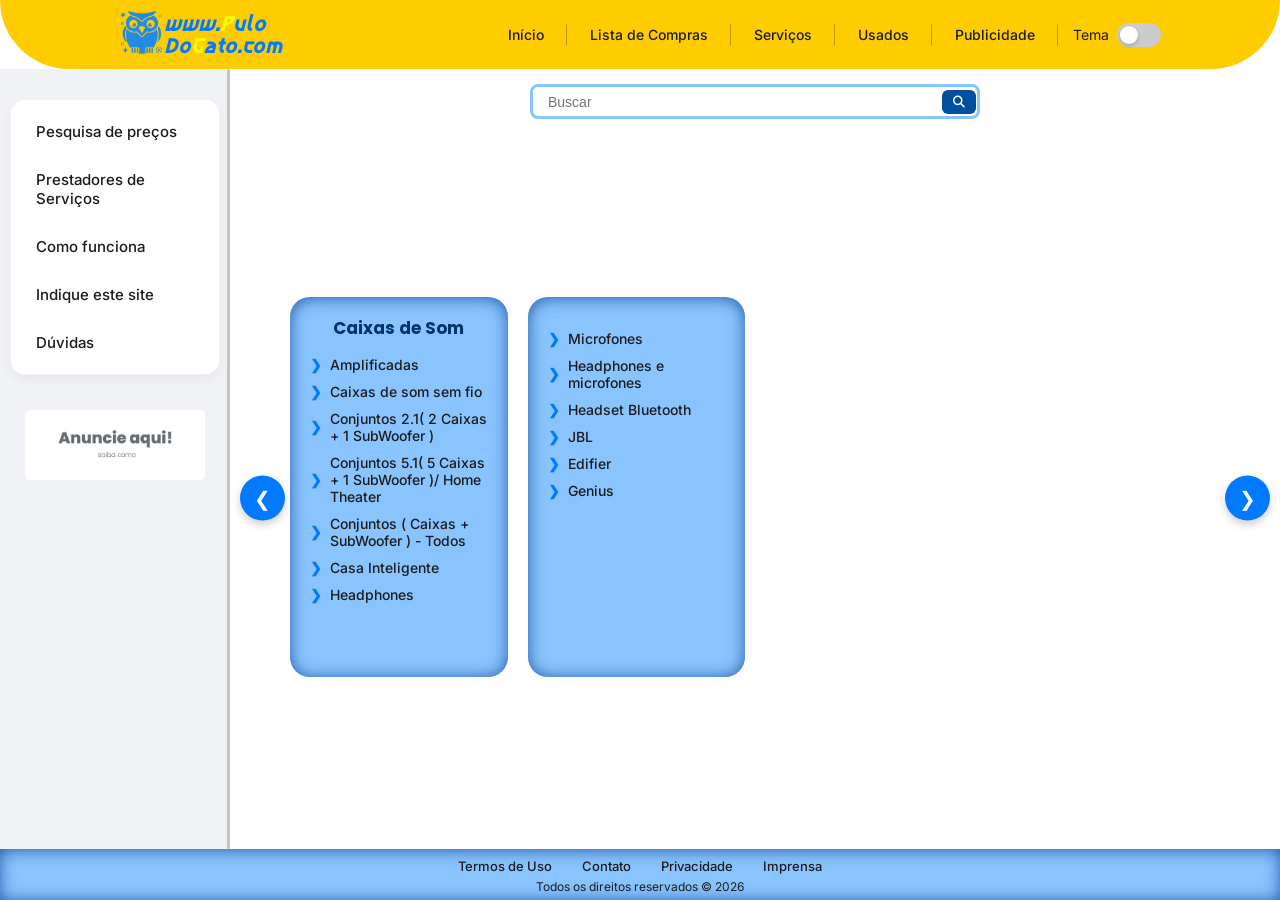
==== caixa-som.html @ 4c2f6dd1 "Finalizando projeto" ====
<!DOCTYPE html>
<html lang="pt-br">

<head>
    <meta charset="UTF-8">
    <meta name="viewport" content="width=device-width, initial-scale=1.0">
    <title>Pulo do Gato</title>
    <link
        href="https://fonts.googleapis.com/css2?family=Inter:wght@400;600;700&family=Poppins:wght@400;600;700&display=swap"
        rel="stylesheet">


    <link href="https://fonts.googleapis.com/css2?family=Asimovian&display=swap" rel="stylesheet">

    <link rel="icon" href="assets/LOGO.png" type="image/png">
    <link rel="stylesheet" href="https://cdnjs.cloudflare.com/ajax/libs/font-awesome/6.5.1/css/all.min.css">
    <link rel="stylesheet" href="styles.css">

</head>

<body>

    <main class="container">
        <!-- menu superior -->
        <nav>

            <div class="logo">
                <!-- imagem da logo -->
                <a href="index.html"><img src="assets/LOGO.png" alt=""></a>

                <h1>www.<span>P</span>ulo<br>Do<span>G</span>ato.com</h1>
            </div>

            <!-- menu ul li -->
            <div class="lista_nav">

                <ul>

                    <li><a href="index.html">Início</a></li>
                    <li><a href="#">Lista de Compras</a></li>
                    <li><a href="#">Serviços</a></li>
                    <li><a href="#">Usados</a></li>
                    <li><a href="#">Publicidade</a></li>
                    <li class="item-tema">
                        <span>Tema</span>
                        <label class="switch">
                            <input type="checkbox" id="botao-dark">
                            <span class="slider"></span>
                        </label>
                    </li>

                </ul>

            </div>

        </nav>

        <!-- Menu lateral esquerda -->
        <aside>

            <div class="container_aside">

                <ul class="lista_aside">

                    <li><a href="#">Pesquisa de preços</a></li>
                    <li><a href="#">Prestadores de Serviços</a></li>
                    <li><a href="#">Como funciona</a></li>
                    <li><a href="#">Indique este site</a></li>
                    <li><a href="#">Dúvidas</a></li>

                </ul>

            </div>

            <div class="anuncio">
                <img class="anuncioft" src="assets/anuncie-1024x397.jpg" alt="">
            </div>

        </aside>

        <!-- Corpo do site -->

        <!-- todos os cards do site -->
        <section>
            <!-- Barra de pesquisa -->
            <form id="formulario" action="#">
                <div class="posicao_form">
                    <input type="text" placeholder="Buscar">

                    <i class="fa-solid fa-magnifying-glass" style="color: rgb(116, 192, 252);"></i>
                </div>
            </form>

            <!-- Botoes do carrossel -->
            <button id="prevBtn" class="btn-seta btn-prev">❮</button>

            <div class="container_cards">
                <div class="cards">

                    <div class="cabecalho_card1">
                        <h1>Caixas de Som</h1>
                    </div>

                    <div class="lista_card1">

                        <ul>
                            <li><a href="#">Amplificadas</a></li>
                            <li><a href="#">Caixas de som sem fio</a></li>
                            <li><a href="#">Conjuntos 2.1( 2 Caixas + 1 SubWoofer )</a></li>
                            <li><a href="#">Conjuntos 5.1( 5 Caixas + 1 SubWoofer )/ Home Theater</a></li>
                            <li><a href="#">Conjuntos ( Caixas + SubWoofer ) - Todos</a></li>
                            <li><a href="#">Casa Inteligente</a></li>
                            <li><a href="#">Headphones</a></li>
                        </ul>

                    </div>


                </div>

                <div class="cards">

                    <div class="cabecalho_card2">



                    </div>

                    <div class="lista_card2">

                        <ul>

                            <li><a href="#">Microfones</a></li>
                            <li><a href="#">Headphones e microfones</a></li>
                            <li><a href="#">Headset Bluetooth</a></li>
                            <li><a href="#">JBL</a></li>
                            <li><a href="#">Edifier</a></li>
                            <li><a href="#">Genius</a></li>

                        </ul>

                    </div>

                </div>

            </div>


            </div>
            <!-- Botoes do carrossel -->
            <button id="nextBtn" class="btn-seta btn-next">❯</button>

        </section>



        <footer>

            <ul class="lista_footer">

                <li><a href="termos-de-uso.html" target="_blank">Termos de Uso</a></li>
                <li><a href="contato.html">Contato</a></li>
                <li><a href="privacidade.html">Privacidade</a></li>
                <li><a href="imprensa.html">Imprensa</a></li>

            </ul>

            <p>Todos os direitos reservados &copy 2026</p>

        </footer>
    </main>

    <script src="carrossel.js"></script>
    <script src="temadark.js"></script>
</body>

</html>
---- styles.css ----
@import url('https://fonts.googleapis.com/css2?family=Barlow+Semi+Condensed:ital,wght@0,100;0,200;0,300;0,400;0,500;0,600;0,700;0,800;0,900;1,100;1,200;1,300;1,400;1,500;1,600;1,700;1,800;1,900&family=Goldman:wght@400;700&family=Playwrite+BR:wght@100..400&family=Saira+Stencil:ital,wght@0,100..900;1,100..900&display=swap');

:root {
    --azulF: #00509D;
    --azulM: #007AFF;
    --azul: #8AC4FF;
    --preto: #1C1C1E;
    --amareloPrimary: #FFCC00;
    --brancoPrimary: #FFFFFF;
    --texto-principal: #1C1C1E;
    --texto-titulo: #003366;
}

* {
    box-sizing: border-box;
    margin: 0;
    padding: 0;
}

html {
    font-size: 62.5%;
}

body {
    height: 100vh;
    width: 100%;
    font-family: 'Inter', -apple-system, BlinkMacSystemFont, sans-serif;
    font-size: 1.6rem;
    color: var(--texto-principal);
    /* aqui tema dark */
    background-color: var(--brancoPrimary);
    overflow: hidden;
    
}

/* CONTAINER RESPONSIVO */
.container {
    display: grid;
    height: 100vh;
    width: 100%;
    grid-template-columns: 23rem 1fr;
    grid-template-areas:
        'nav nav'
        'aside section'
        'footer footer';
    grid-template-rows: auto 1fr auto;
    position: relative;
    overflow: hidden;
}

/* NAVBAR */
nav {
    grid-area: nav;
    display: flex;
    justify-content: space-around;
    align-items: center;
    gap: 2rem;
    padding: 1rem 2rem;
    min-height: 5rem;
    width: 100%;
    background-color: var(--amareloPrimary);
    border-radius: 0rem 0rem 9rem 9rem;
}

.logo {
    display: flex;
    align-items: center;
    position: relative;
    flex-shrink: 0;
}

.logo img {
    height: 4.5rem;
    width: auto;
}

nav .logo h1 {
    color: var(--azulM);
    font-family: "Asimovian", sans-serif;
    font-weight: 600;
    font-style: italic;
    font-size: 2rem;
    letter-spacing: 0.1rem;
    line-height: 1.1;
}

nav .logo span {
    color: rgb(255, 251, 0);
}

.lista_nav {
    display: flex;
    justify-content: center;
    align-items: center;
}

.lista_nav ul {
    display: flex;
    justify-content: center;
    align-items: center;
    gap: 3rem;
    list-style: none;
    flex-wrap: wrap;
}

.lista_nav ul li {
    position: relative;
    display: flex;
    align-items: center;
}

.lista_nav ul li a {
    text-decoration: none;
    color: var(--preto);
    font-size: 1.4rem;
    transition: all 0.3s ease;
    border-radius: 0.5rem;
    padding: 0.4rem 0.8rem;
    display: inline-block;
}

.lista_nav ul li a:hover {
    background-color: var(--azulM);
    color: var(--brancoPrimary);
    transform: translateX(3px);
}

.lista_nav ul li:not(:last-child)::after {
    content: '';
    position: absolute;
    right: -1.5rem;
    top: 50%;
    transform: translateY(-50%);
    width: 0.1rem;
    height: 2.1rem;
    background-color: var(--preto);
    opacity: 0.3;
}

/* ASIDE */
aside {
    grid-area: aside;
    display: flex;
    flex-direction: column;
    /* justify-content: center; */
    align-items: flex-start;
    padding: 3rem 1rem;
    /* aqui tema dark */
    background-color: #f0f2f5;
    position: relative;
    gap: 1.5rem;
}

aside::before {
    content: '';
    position: absolute;
    width: 0.3rem;
    height: 100%;
    top: 0;
    right: 0;
    background-color: #c9c2c2;
    border-radius: 1rem;
}

.container_aside {
    display: flex;
    height: auto;
    width: 100%;
    max-width: 21.6rem;
    padding: 1rem;
    border-radius: 1.5rem;
    /* aqui tema dark */  
    background-color: var(--brancoPrimary);
    
    box-shadow: 0 4px 12px rgba(0, 0, 0, 0.05);
    border: 1px solid rgba(0, 0, 0, 0.05);
}

.lista_aside {
    display: flex;
    flex-direction: column;
    gap: 0.5rem;
    width: 100%;
    list-style: none;
}

.lista_aside li {
    position: relative;
}

.lista_aside li a {
    display: block;
    padding: 1.2rem 1.5rem;
    text-decoration: none;
    color: var(--preto);
    font-size: 1.5rem;
    font-weight: 500;
    border-radius: 1rem;
    transition: all 0.3s ease;
}

.lista_aside li a:hover {
    background-color: var(--azulM);
    color: var(--brancoPrimary);
    transform: translateX(5px);
}

.anuncio {
    display: flex;
    align-items: center;
    justify-content: center;
    width: 100%;
    max-width: 18rem;
    height: auto;
    margin: 2rem auto 0 auto;
}

.anuncioft {
    width: 100%;
    height: auto;
    max-width: 100%;
    border-radius: 0.5rem;
    object-fit: contain;
}

/* SECTION PRINCIPAL */
section {
    grid-area: section;
    position: relative;
    display: flex;
    flex-direction: column;
    align-items: center;
    justify-content: space-between;
    /* aqui tema dark */
    background-color: var(--brancoPrimary);
    padding: 0 6rem;
    overflow: hidden;
    width: 100%;
    height: 100%;
    min-height: 0;
}

/* Form de Busca */
#formulario {
    display: flex;
    width: 100%;
    height: 3.5rem;
    margin-top: 1.5rem;
    margin-bottom: 0.5rem;
    padding: 0;
    justify-content: center;
}

.posicao_form {
    position: relative;
    width: 100%;
    max-width: 45rem;
    height: 100%;
    display: flex;
    align-items: center;
}

#formulario input {
    width: 100%;
    height: 100%;
    border: 3px solid var(--azul);
    border-radius: 0.8rem;
    padding-left: 1.5rem;
    padding-right: 4.5rem;
    outline: none;
    transition: all 0.3s;
    font-size: 1.4rem;
}

#formulario input:focus {
    border-color: var(--azulM);
}

.posicao_form i {
    position: absolute;
    right: 0.4rem;
    background-color: var(--azulF);
    color: white !important;
    padding: 0.6rem 1.1rem;
    border-radius: 0.6rem;
    font-size: 1.2rem;
    cursor: pointer;
}

/* CONTAINER DO CARROSSEL */
.container_cards {
    display: flex;
    gap: 2rem;
    padding: 0;
    overflow-x: auto;
    scroll-behavior: smooth;
    scroll-snap-type: x mandatory;
    width: 100%;
    scrollbar-width: none;
    align-items: center;
    flex-grow: 1;
}

.container_cards::-webkit-scrollbar {
    display: none;
}

/* CARDS */
.cards {
    flex: 0 0 calc(25% - 1.5rem);
    scroll-snap-align: start;
    background-color: var(--azul);
    border-radius: 2rem;
    height: 38rem;
    box-shadow: inset 0px 1px 17px -1px #1752a0;
    transition: transform 0.3s ease;
    cursor: pointer;
    display: flex;
    flex-direction: column;
    overflow: hidden;
}

.cards:hover {
    transform: translateY(-3px);
}

.cards ul {
    display: flex;
    flex-direction: column;
    gap: 1rem;
    padding: 1.5rem 2rem 2rem 2rem;
    list-style: none;
    flex-grow: 1;
    overflow-y: auto;
    scrollbar-width: thin;
}

/* Estilização da mini-barra de rolagem interna do card */
.cards ul::-webkit-scrollbar {
    width: 5px;
}

.cards ul::-webkit-scrollbar-track {
    background: rgba(0, 0, 0, 0.05);
    border-radius: 10px;
}

.cards ul::-webkit-scrollbar-thumb {
    background: var(--azulF);
    border-radius: 10px;
}

.cards li a {
    display: flex;
    align-items: center;
    text-decoration: none;
    color: var(--preto);
    font-size: 1.4rem;
}

.cards li a::before {
    content: '\276F';
    margin-right: 0.8rem;
    font-weight: bold;
    color: var(--azulM);
    transition: 0.3s;
}

.cards li a:hover::before {
    transform: translateX(3px);
}

.cards li a:hover {
    color: var(--brancoPrimary);
}

[class^="cabecalho_card"] {
    display: flex;
    flex-direction: column;
    align-items: center;
    justify-content: center;
    font-size: 1rem;
    padding-top: 1.8rem;
    gap: 0.8rem;
    flex-shrink: 0;
}

[class^="cabecalho_card"] img {
    width: 6.5rem;
    height: 6.5rem;
    object-fit: contain;
    filter: drop-shadow(0px 4px 4px rgba(0, 0, 0, 0.25));
}

.cards h1 {
    font-size: 1.7rem;
    text-align: center;
    padding: 0 1rem;
}

/* BOTÕES DO CARROSSEL */
.btn-seta {
    position: absolute;
    top: 55%;
    transform: translateY(-50%);
    z-index: 10;
    background-color: var(--azulM);
    color: white;
    border: none;
    border-radius: 50%;
    width: 4.5rem;
    height: 4.5rem;
    cursor: pointer;
    font-size: 2rem;
    box-shadow: 0 4px 8px rgba(0, 0, 0, 0.2);
    transition: all 0.3s;
}

.btn-prev {
    left: 1rem;
}

.btn-next {
    right: 1rem;
}

.btn-seta:hover {
    background-color: var(--amareloPrimary);
    color: var(--preto);
    transform: translateY(-50%) scale(1.1);
}

/* FOOTER */
footer {
    grid-area: footer;
    display: flex;
    flex-direction: column;
    justify-content: center;
    align-items: center;
    gap: 0.4rem;
    padding: 0.6rem 1rem;
    background-color: var(--azul);
    box-shadow: inset 0px 1px 17px -1px #1752a0;
}

.lista_footer {
    display: flex;
    gap: 3rem;
    list-style: none;
    flex-wrap: wrap;
    justify-content: center;
}

.lista_footer li a {
    text-decoration: none;
    color: var(--preto);
    font-size: 1.3rem;
}

footer p {
    font-size: 1.2rem;
}

/* CONFIGURAÇÕES GERAIS DE TEXTO */
h1 {
    font-family: 'Poppins', sans-serif;
    font-weight: 700;
    color: var(--texto-titulo);
}

a {
    font-weight: 500;
    color: var(--texto-principal);
    transition: color 0.2s;
}

/* MEDIA QUERIES */

@media (max-width: 1024px) {
    .container {
        grid-template-columns: 20rem 1fr;
    }

    .cards {
        flex: 0 0 calc(50% - 1rem);
    }

    .lista_nav ul {
        gap: 2rem;
    }
}

@media (max-width: 768px) {
    .container {
        grid-template-columns: 25% 75%;
        grid-template-areas:
            'nav nav'
            'aside section'
            'footer footer';
    }

    nav {
        border-radius: 0 0 2.5rem 2.5rem;
        flex-direction: column;
        gap: 1.5rem;
        padding: 1.5rem 1rem;
    }

    .lista_nav ul li:not(:last-child)::after {
        display: none;
    }

    .lista_nav ul {
        gap: 1rem;
        justify-content: center;
    }

    aside {
        padding: 1.5rem 0.5rem;
    }

    .container_aside {
        padding: 0.4rem;
        max-width: 100%;
    }

    .lista_aside li a {
        padding: 1rem 0.5rem;
        font-size: 1.25rem;
        text-align: center;
        word-wrap: break-word;
    }

    section {
        padding: 0 3.5rem;
    }

    .cards {
        flex: 0 0 100%;
        height: 33rem;
    }
}

@media (max-width: 480px) {
    .container {
        grid-template-columns: 28% 72%;
    }

    nav .logo h1 {
        font-size: 1.6rem;
    }

    .lista_nav ul li a {
        font-size: 1.1rem;
        padding: 0.2rem 0.4rem;
    }

    aside {
        padding: 1rem 0.2rem;
    }

    .lista_aside li a {
        font-size: 1.1rem;
        padding: 0.8rem 0.3rem;
    }

    section {
        padding: 0 2.8rem;
    }

    #formulario input {
        height: 3.5rem;
        font-size: 1.3rem;
    }

    .posicao_form i {
        padding: 0.6rem 1rem;
        font-size: 1.2rem;
    }

    .cards {
        flex: 0 0 100%;
        height: 30rem;
        padding-bottom: 1.2rem;
        border-radius: 1.5rem;
    }

    [class^="cabecalho_card"] {
        padding-top: 1rem;
        gap: 0.3rem;
    }

    [class^="cabecalho_card"] img {
        width: 4rem;
        height: 4rem;
    }

    .cards h1 {
        font-size: 1.3rem;
        line-height: 1.2;
    }

    .cards ul {
        gap: 0.5rem;
        padding: 0.8rem;
    }

    .cards li a {
        font-size: 1.1rem;
        line-height: 1.3;
    }

    .btn-seta {
        width: 2.8rem;
        height: 2.8rem;
        font-size: 1.2rem;
    }

    .btn-prev {
        left: 0.3rem;
    }

    .btn-next {
        right: 0.3rem;
    }
}

@media (max-width: 360px) {
    .container {
        grid-template-columns: 30% 70%;
    }

    nav .logo h1 {
        font-size: 1.4rem;
    }

    .lista_nav ul {
        gap: 0.8rem;
    }

    .lista_nav ul li a {
        font-size: 1rem;
        padding: 0.2rem 0.3rem;
    }

    .lista_aside li a {
        font-size: 1rem;
        padding: 0.6rem 0.2rem;
    }

    footer {
        padding: 1.5rem 0.8rem;
        gap: 1.2rem;
    }

    .lista_footer {
        gap: 1.2rem 1.5rem;
        justify-content: center;
        max-width: 100%;
    }

    .lista_footer li a {
        font-size: 1.15rem;
        display: inline-block;
        white-space: nowrap;
    }

    footer p {
        font-size: 1.1rem;
        text-align: center;
        opacity: 0.9;
    }
}

/* ==========================================================================
   CHAVE SELETORA DE TEMA (TOGGLE SWITCH ARREDONDADO)
   ========================================================================== */

/* Alinha o texto "Tema" e o botão lado a lado na navegação */
.item-tema {
    display: flex;
    align-items: center;
    gap: 0.8rem;
    font-size: 1.4rem;
}

/* Container que define a proporção da pista do switch */
.switch {
    position: relative;
    display: inline-block;
    width: 4.4rem;
    height: 2.4rem;
}

/* Esconde o (checkbox) do navegador */
.switch input {
    opacity: 0;
    width: 0;
    height: 0;
}

/* Desenha a Pista do Switch (Visual padrão no Modo Claro) */
.slider {
    position: absolute;
    cursor: pointer;
    top: 0; left: 0; right: 0; bottom: 0;
    background-color: #ccc;
    transition: 0.4s ease;
    border-radius: 2.4rem;
}

/* Desenha a Bolinha interna móvel do switch */
.slider::before {
    position: absolute;
    content: "";
    height: 1.8rem;
    width: 1.8rem;
    left: 0.3rem;
    bottom: 0.3rem;
    background-color: #ffffff;
    transition: 0.4s cubic-bezier(0.4, 0, 0.2, 1);
    border-radius: 50%;
    box-shadow: 0 2px 4px rgba(0, 0, 0, 0.2);
}

/* Quando o checkbox for marcado, a pista fica Azul */
input:checked + .slider {
    background-color: #555758;
}

/* Quando o checkbox for marcado, move a bolinha para a direita */
input:checked + .slider::before {
    transform: translateX(2rem);
}


/* ==========================================================================
   PALETA PARA O MODO ESCURO (DARK MODE)
   ========================================================================== */

/* FUNDO GERAL */
body.dark-mode,
body.dark-mode aside,
body.dark-mode section,
body.dark-mode .section_termos,
body.dark-mode footer {
    background-color: #181a1b !important;
    color: #f5f6f7 !important; /* Texto branco gelo confortável */
}

/* TEXTOS E LINKS (Força absolutamente TODOS os textos e parágrafos a ficarem claros) */
body.dark-mode h1,
body.dark-mode h2,
body.dark-mode p,
body.dark-mode span,
body.dark-mode li a,
body.dark-mode .item-tema,
body.dark-mode .lorem,
body.dark-mode .lorem p,
body.dark-mode .subtexto_contato,
body.dark-mode .subtexto_contato p {
    color: #f5f6f7 !important;
}

/* Ajuste nos links internos dos cards e do rodapé para não sumirem no escuro */
body.dark-mode .cards li a,
body.dark-mode .lista_footer li a {
    color: #f5f6f7 !important;
}
body.dark-mode .cards li a:hover,
body.dark-mode .lista_footer li a:hover {
    color: #ffe066 !important;
}

/* Faz a pista desativada do switch ficar cinza-escura no Dark Mode */
body.dark-mode .slider {
    background-color: #1c1e1f;
}
body.dark-mode input:checked + .slider {
    background-color: #2d3134 !important;
}

/* CAIXA LATERAL DE LINKS */
body.dark-mode .container_aside {
    background-color: #242729 !important;
    border: 1px solid #2d3134 !important;
}
body.dark-mode .lista_aside li a {
    color: #f5f6f7 !important;
}

/* CARDS (Fundo escuro) */
body.dark-mode .cards {
    background-color: #181a1b !important;
    box-shadow: none !important;
    border: 1px solid #313537 !important;
}
body.dark-mode [class^="cabecalho_card"] h1 {
    color: #ffffff !important;
}

/* BARRA DE PESQUISA */
body.dark-mode #formulario input {
    background-color: #181a1b !important;
    border: 2px solid #313537 !important;
    color: #ffffff !important;
}
body.dark-mode #formulario input::placeholder {
    color: #727b80 !important;
}

/* BOTÕES DO CARROSSEL (Setas Esquerda e Direita escuras) */
body.dark-mode .btn-seta {
    background-color: #2d3134 !important;
    color: #ffffff !important;
    border: 1px solid #3d4246 !important;
}
body.dark-mode .btn-seta:hover {
    background-color: var(--azulM) !important;
}

/* AJUSTES NAS PÁGINAS SECUNDÁRIAS */
body.dark-mode .cabecalho {
    background-color: #242729 !important; 
    border: 1px solid #313537 !important;
}

/* AMARELO DO HEADER ADAPTADO PARA O MODO ESCURO */
/* Altera o amarelo da logo */
body.dark-mode nav .logo h1 span {
    color: #ffe066 !important;
    text-shadow: 0px 0px 8px rgba(255, 224, 102, 0.2);
}
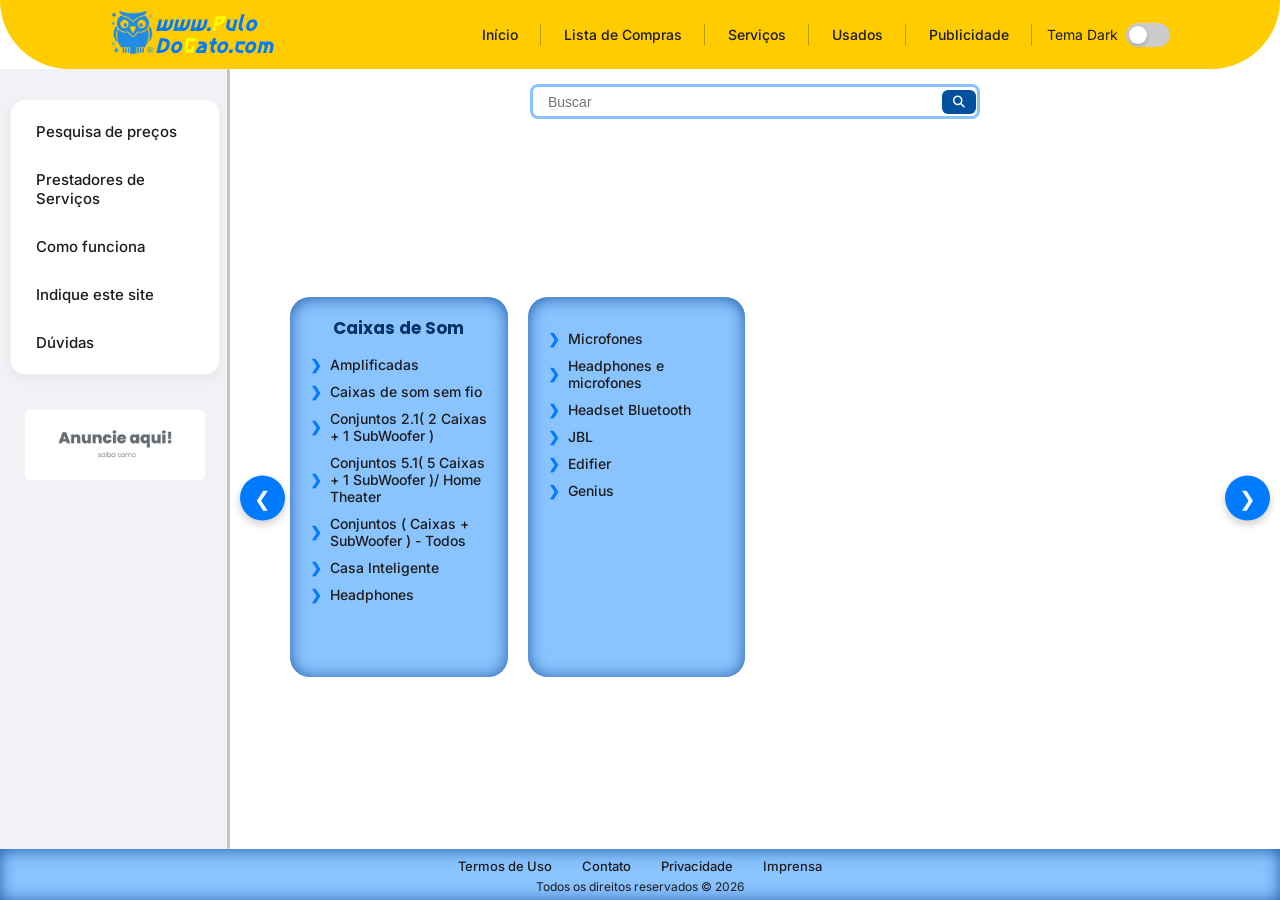
==== commit 736946ee: "Finalizando projeto" ====
--- a/caixa-som.html
+++ b/caixa-som.html
@@ -42,7 +42,7 @@
                     <li><a href="#">Usados</a></li>
                     <li><a href="#">Publicidade</a></li>
                     <li class="item-tema">
-                        <span>Tema</span>
+                        <span>Tema Dark</span>
                         <label class="switch">
                             <input type="checkbox" id="botao-dark">
                             <span class="slider"></span>
